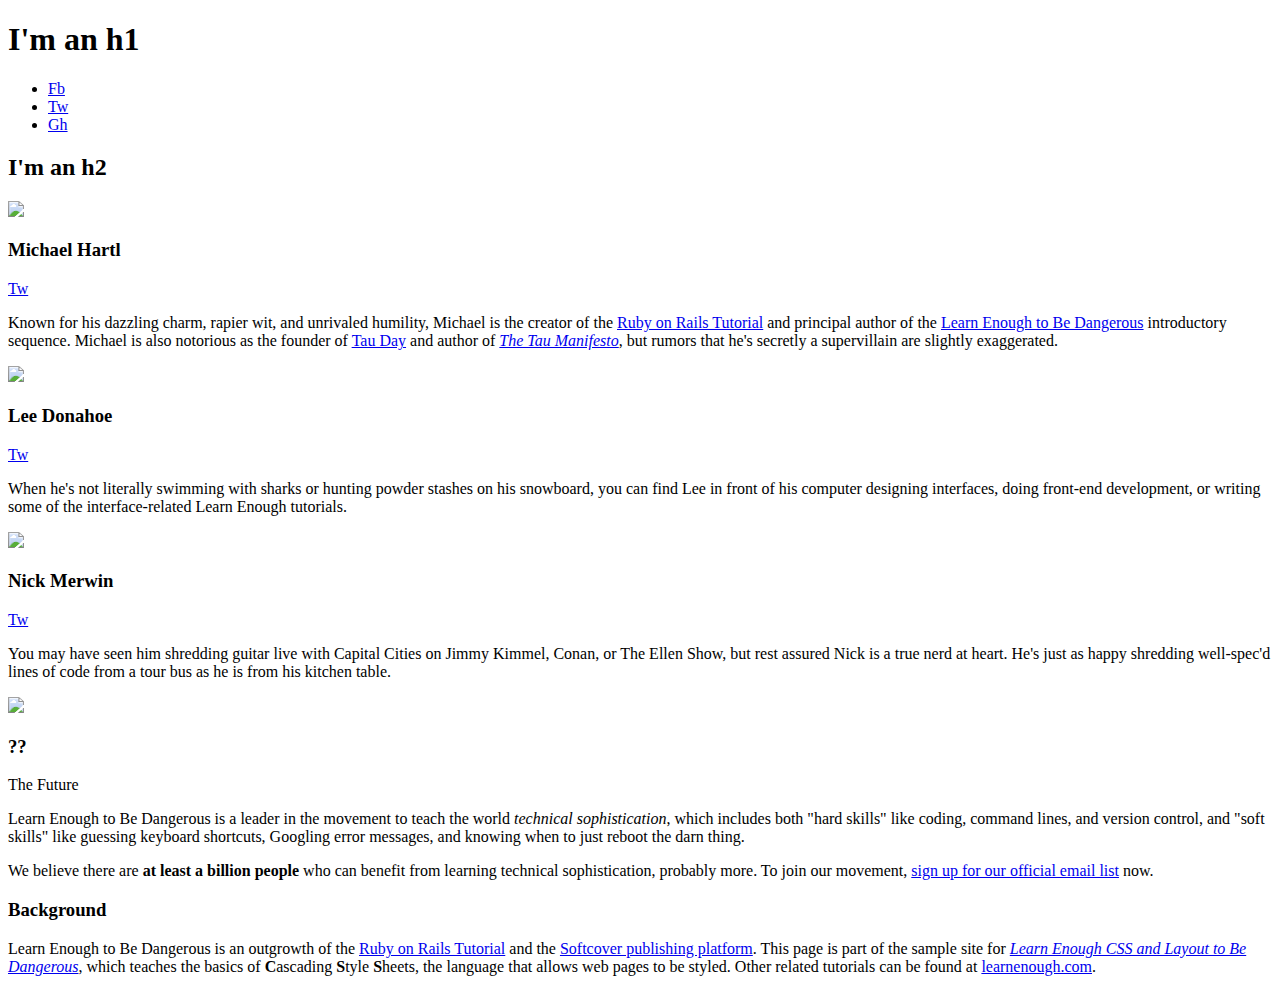
==== default.html @ fd55e2f1 "main css" ====
<!DOCTYPE html>
<html>
  <head>
    <title>Test Page: Don't Panic</title>
    <meta charset="utf-8">
    <link rel="stylesheet" href="/css/main.css">

  </head>

  <body>
    <div class="full-hero hero-home">
      <h1>I'm an h1</h1>
        <ul class="social-list">
    <li>
      <a href="https://example.com/"
         class="social-link">Fb</a>
    </li>
    <li>
      <a href="https://example.com/"
         class="social-link">Tw</a>
    </li>
    <li>
      <a href="https://example.com/"
         class="social-link">Gh</a>
    </li>
      </ul>
    </div>
    <h2>I'm an h2</h2>
    <div class="bio-wrapper">
      <div class="bio-box">
        <img src="https://placekitten.com/g/400/400">
        <h3>Michael Hartl</h3>
        <a href="https://twitter.com/mhartl" class="social-link">Tw</a>
        <div class="bio-copy">
          <p>
            Known for his dazzling charm, rapier wit, and unrivaled humility,
            Michael is the creator of the
            <a href="https://www.railstutorial.org/">Ruby on Rails
            Tutorial</a> and principal author of the
            <a href="https://learnenough.com/">
            Learn Enough to Be Dangerous</a> introductory sequence. Michael
            is also notorious as the founder of
            <a href="http://tauday.com/">Tau Day</a> and author of
            <a href="http://tauday.com/tau-manifesto"><em>The Tau
            Manifesto</em></a>, but rumors that he's secretly a supervillain
            are slightly exaggerated.
          </p>
        </div>
      </div>
      <div class="bio-box">
        <img src="https://placekitten.com/g/400/400">
        <h3>Lee Donahoe</h3>
        <a href="https://twitter.com/leedonahoe" class="social-link">Tw</a>
        <div class="bio-copy">
          <p>
            When he's not literally swimming with sharks or hunting powder
            stashes on his snowboard, you can find Lee in front of his computer
            designing interfaces, doing front-end development, or writing some of
            the interface-related Learn Enough tutorials.
          </p>
        </div>
      </div>
      <div class="bio-box">
        <img src="https://placekitten.com/g/400/400">
        <h3>Nick Merwin</h3>
        <a href="https://twitter.com/nickmerwin" class="social-link">Tw</a>
        <div class="bio-copy">
          <p>
            You may have seen him shredding guitar live with Capital Cities on
            Jimmy Kimmel, Conan, or The Ellen Show, but rest assured Nick is a
            true nerd at heart. He's just as happy shredding well-spec'd lines
            of code from a tour bus as he is from his kitchen table.
          </p>
        </div>
      </div>
      <div class="bio-box">
        <img src="https://placekitten.com/g/400/400">
        <h3>??</h3>
        <p>
          The Future
        </p>
      </div>
    </div>
    <p style="clear:left">
    Learn Enough to Be Dangerous is a leader in the movement to teach the
    world <em>technical sophistication</em>, which includes both "hard
    skills" like coding, command lines, and version control, and "soft
     skills" like guessing keyboard shortcuts, Googling error messages, and
    knowing when to just reboot the darn thing.
  </p>
  <p>
    We believe there are <strong>at least a billion people</strong> who can
    benefit from learning technical sophistication, probably more. To join
    our movement,
    <a href="https://learnenough.com/#email_list">sign up for our official
    email list</a> now.
  </p>
  <h3>Background</h3>
  <p>
    Learn Enough to Be Dangerous is an outgrowth of the
    <a href="https://www.railstutorial.org/">Ruby on Rails Tutorial</a> and the
    <a href="https://www.softcover.io/">Softcover publishing platform</a>.
    This page is part of the sample site for
    <a href="https://learnenough.com/css-tutorial"><em>Learn Enough CSS and
    Layout to Be Dangerous</em></a>, which teaches the basics of
    <strong>C</strong>ascading <strong>S</strong>tyle
    <strong>S</strong>heets, the language that allows web pages to be styled.
    Other related tutorials can be found at
    <a href="https://learnenough.com/">learnenough.com</a>.
  </p>

  </body>
</html>
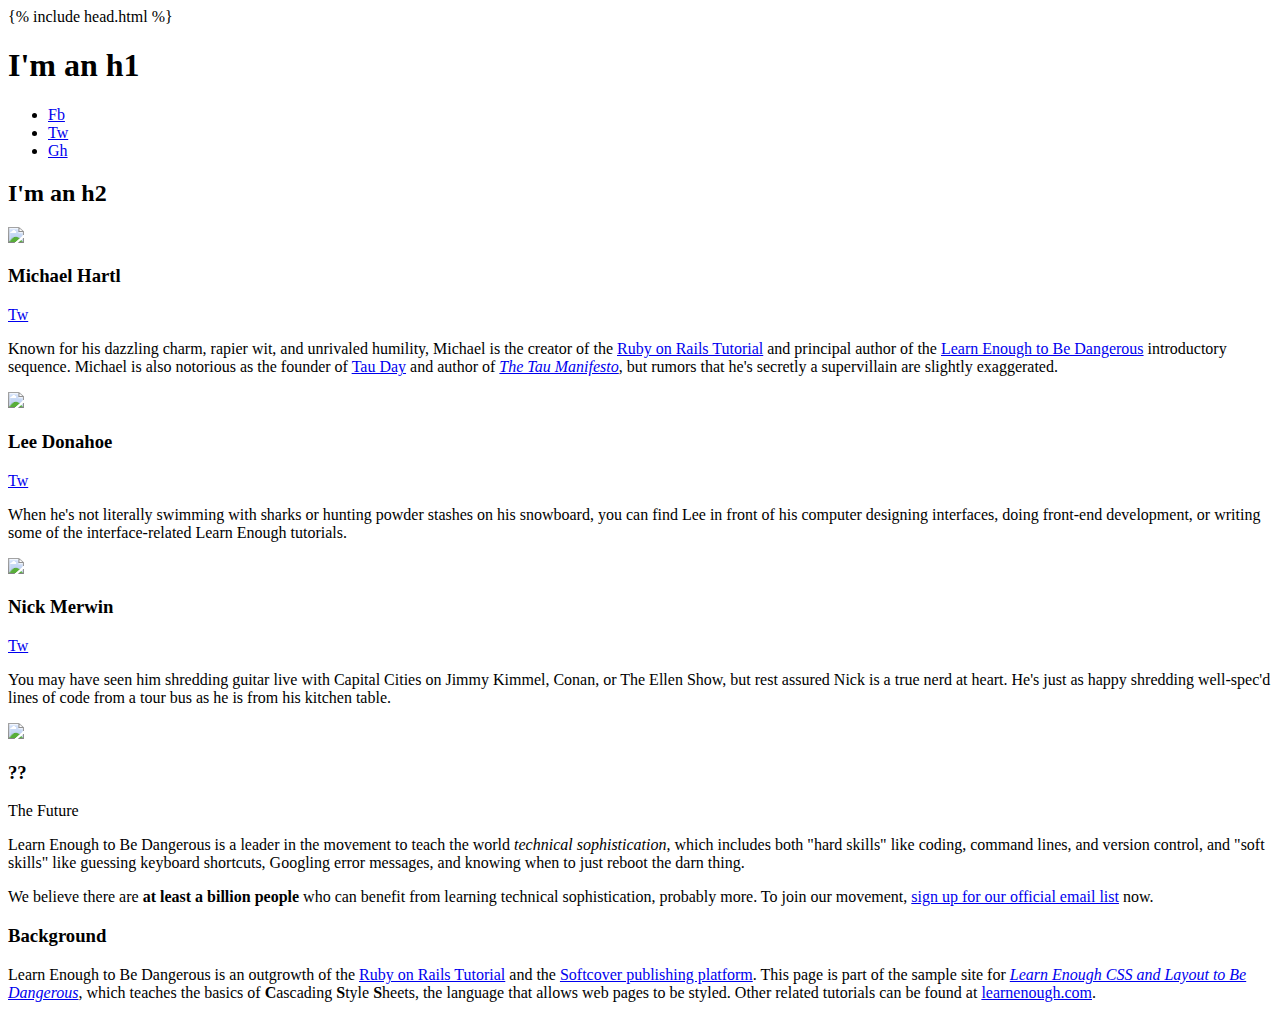
==== commit e143d227: "First initial layout" ====
--- a/default.html
+++ b/default.html
@@ -1,11 +1,7 @@
 <!DOCTYPE html>
 <html>
-  <head>
-    <title>Test Page: Don't Panic</title>
-    <meta charset="utf-8">
-    <link rel="stylesheet" href="/css/main.css">
 
-  </head>
+{% include head.html %}
 
   <body>
     <div class="full-hero hero-home">
